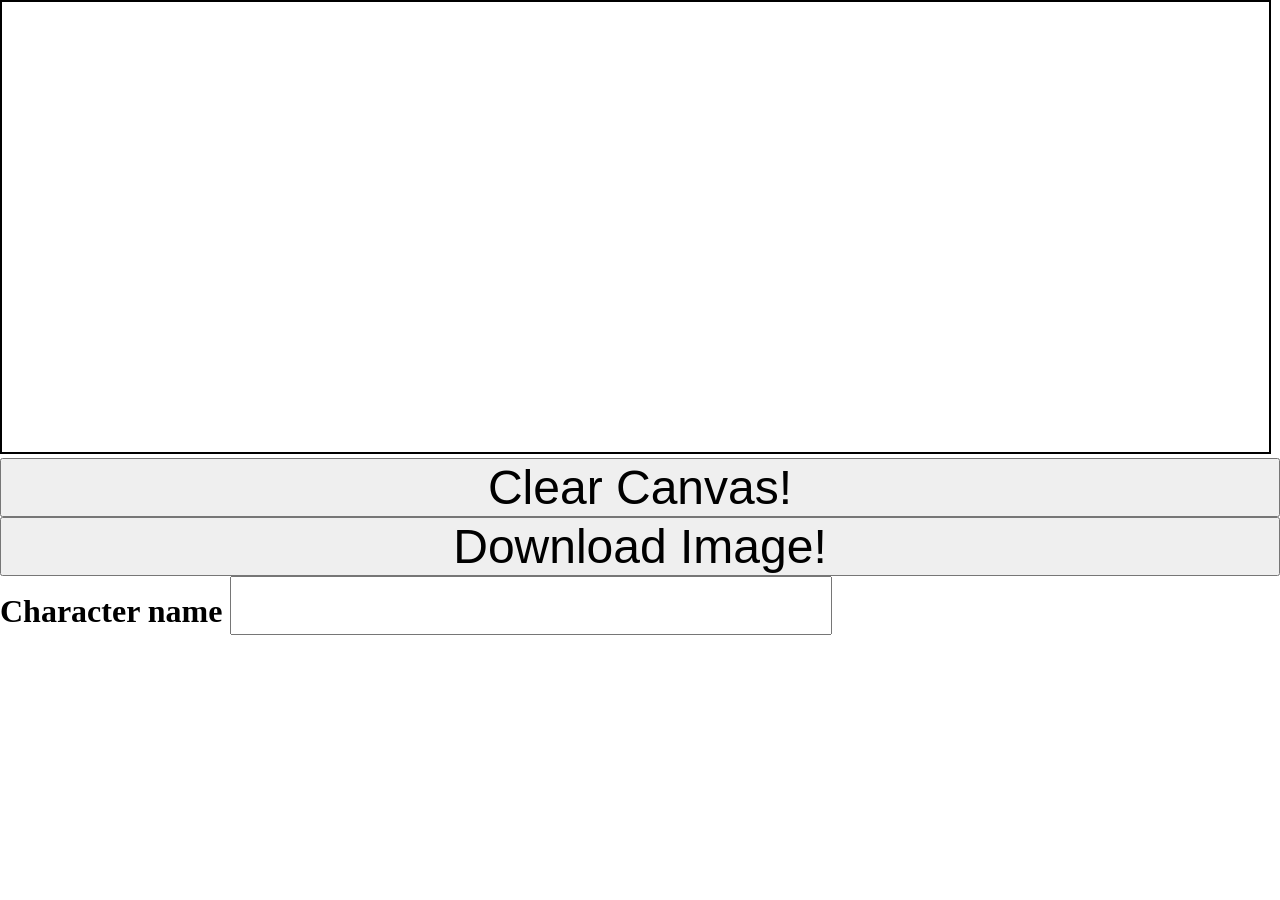
==== index.html @ 1939558e "changed character input field size" ====
<!DOCTYPE html>
<!--[if lt IE 7]>      <html class="no-js lt-ie9 lt-ie8 lt-ie7"> <![endif]-->
<!--[if IE 7]>         <html class="no-js lt-ie9 lt-ie8"> <![endif]-->
<!--[if IE 8]>         <html class="no-js lt-ie9"> <![endif]-->
<!--[if gt IE 8]><!--> <html class="no-js"> <!--<![endif]-->
    <head>
        <meta charset="utf-8">
        <meta http-equiv="X-UA-Compatible" content="IE=edge">
        <title></title>
        <meta name="description" content="">
        <meta name="viewport" content="width=device-width, initial-scale=1">
        <link rel="stylesheet" href="style.css">
    </head>
    <body>
        <!--[if lt IE 7]>
            <p class="browsehappy">You are using an <strong>outdated</strong> browser. Please <a href="#">upgrade your browser</a> to improve your experience.</p>
        <![endif]-->
        
        <canvas id ="canvas"></canvas>
        <div class="Buttons"> <button id="clearButton">Clear Canvas!</button>
            <button id="saveButton">Download Image!</button>
            </div>
        
        <h1>
            <label>Character name</label>
            <input type = "text"
                   id = "characterInput"
                   value = "" />
          </h1>
        <script src="draw.js" async defer></script>
    </body>
</html>
---- style.css ----
*{
    margin:0;
    padding:0;
    box-sizing: border-box;
}

html,
body {
    overscroll-behavior-y: contain;
}

#canvas {
    border:2px solid black;
    touch-action: none;
    /* margin: auto; */
    /* margin-left: 50%;
    margin-right: 50%; */
}

.Buttons {
    display: flex;
    flex-direction: column;
}

#clearButton,#saveButton,#characterInput {
    /* display: flex;
    margin:auto; */
    font-size: 48px;
}
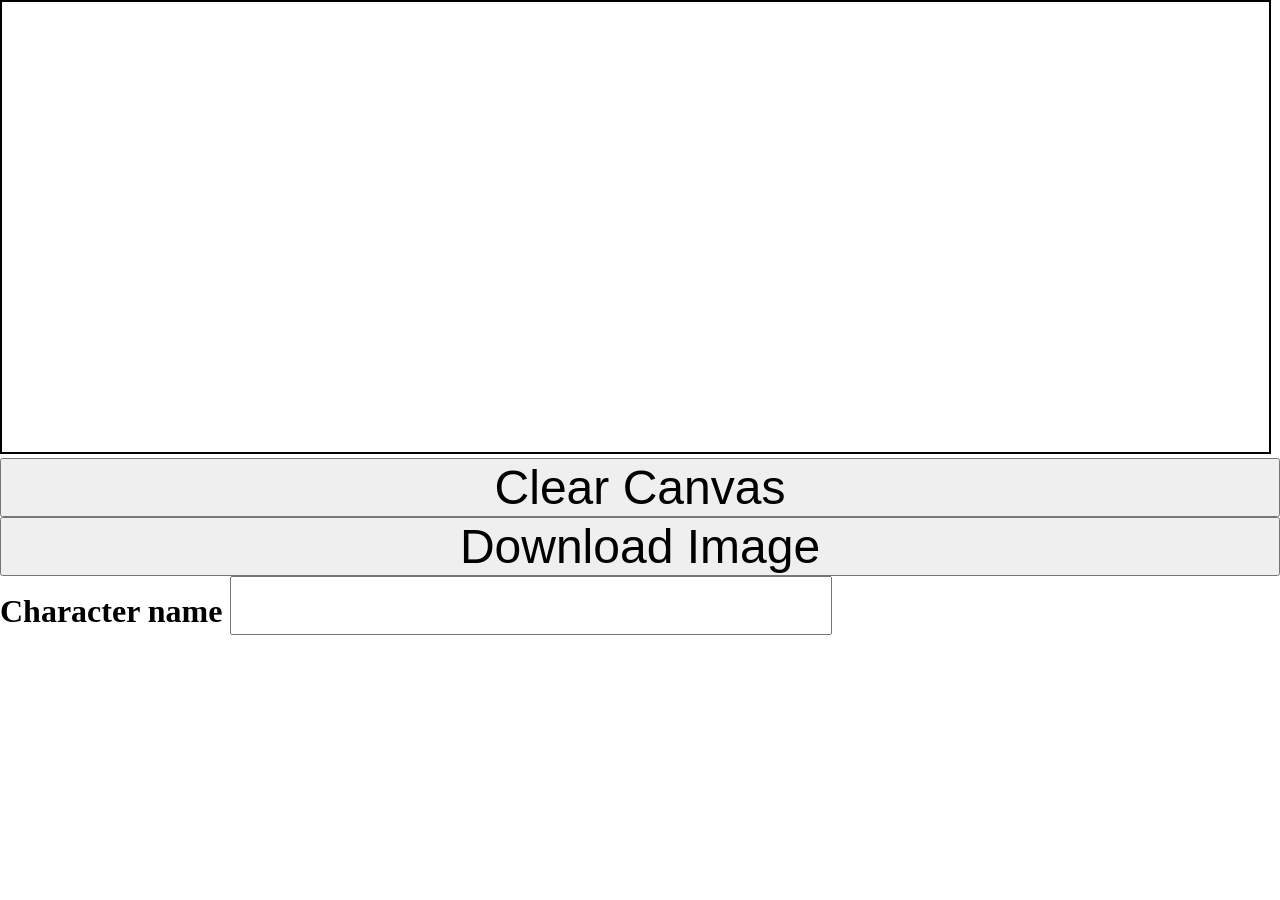
==== commit 89eb4e55: "styling" ====
--- a/index.html
+++ b/index.html
@@ -17,8 +17,8 @@
         <![endif]-->
         
         <canvas id ="canvas"></canvas>
-        <div class="Buttons"> <button id="clearButton">Clear Canvas!</button>
-            <button id="saveButton">Download Image!</button>
+        <div class="Buttons"> <button id="clearButton">Clear Canvas</button>
+            <button id="saveButton">Download Image</button>
             </div>
         
         <h1>
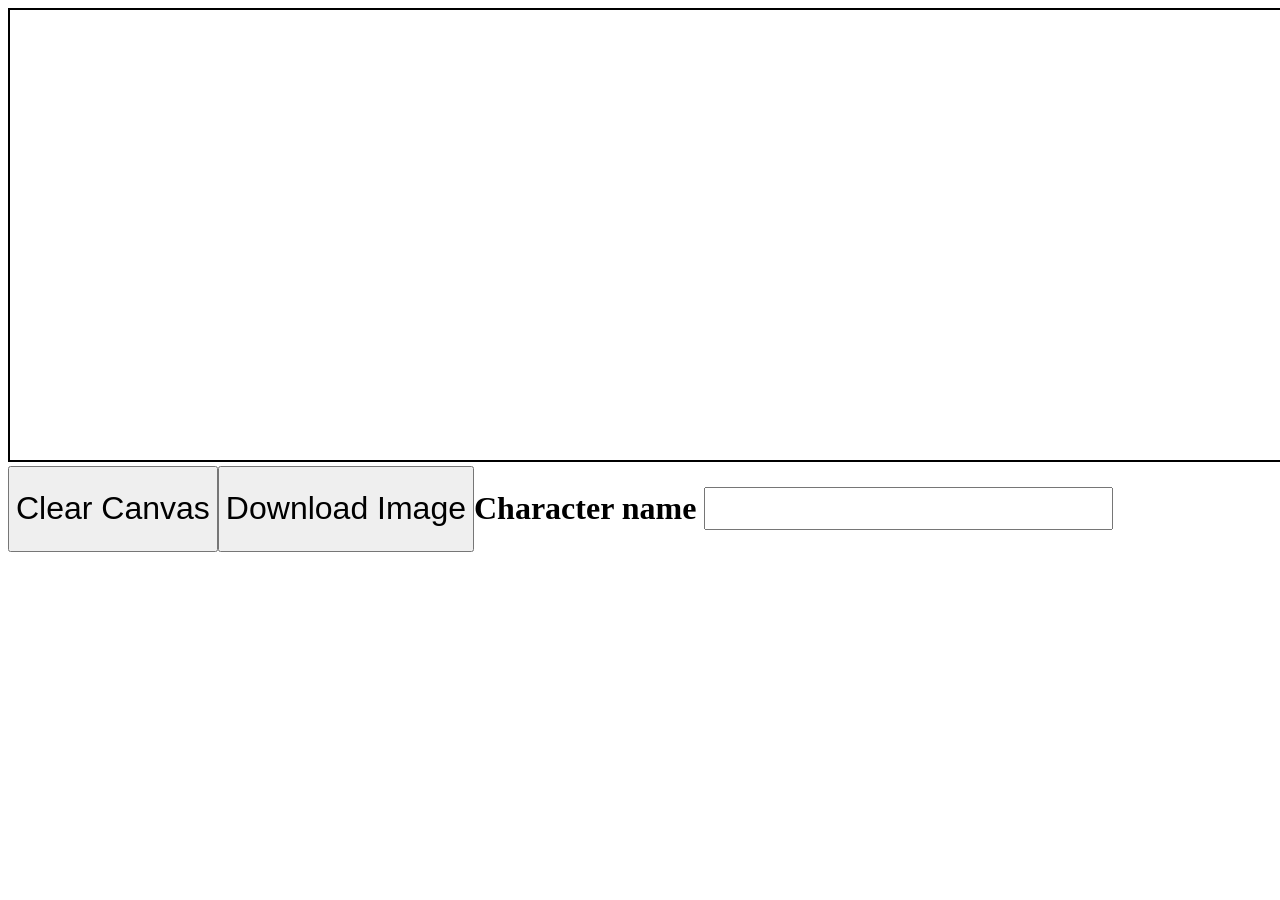
==== commit a1eca259: "screen lock removed" ====
--- a/index.html
+++ b/index.html
@@ -17,16 +17,18 @@
         <![endif]-->
         
         <canvas id ="canvas"></canvas>
-        <div class="Buttons"> <button id="clearButton">Clear Canvas</button>
+        <div class="Buttons"> 
+            <button id="clearButton">Clear Canvas</button>
             <button id="saveButton">Download Image</button>
-            </div>
+            <h1>
+                <label>Character name</label>
+                <input type = "text"
+                       id = "characterInput"
+                       value = "" />
+              </h1>
+        </div>
         
-        <h1>
-            <label>Character name</label>
-            <input type = "text"
-                   id = "characterInput"
-                   value = "" />
-          </h1>
+        
         <script src="draw.js" async defer></script>
     </body>
 </html>
--- a/style.css
+++ b/style.css
@@ -1,8 +1,8 @@
-*{
+/* *{
     margin:0;
     padding:0;
     box-sizing: border-box;
-}
+} */
 
 html,
 body {
@@ -19,11 +19,12 @@
 
 .Buttons {
     display: flex;
-    flex-direction: column;
+    flex-direction: row;
+    margin: auto;
 }
 
 #clearButton,#saveButton,#characterInput {
     /* display: flex;
     margin:auto; */
-    font-size: 48px;
+    font-size: 32px;
 }
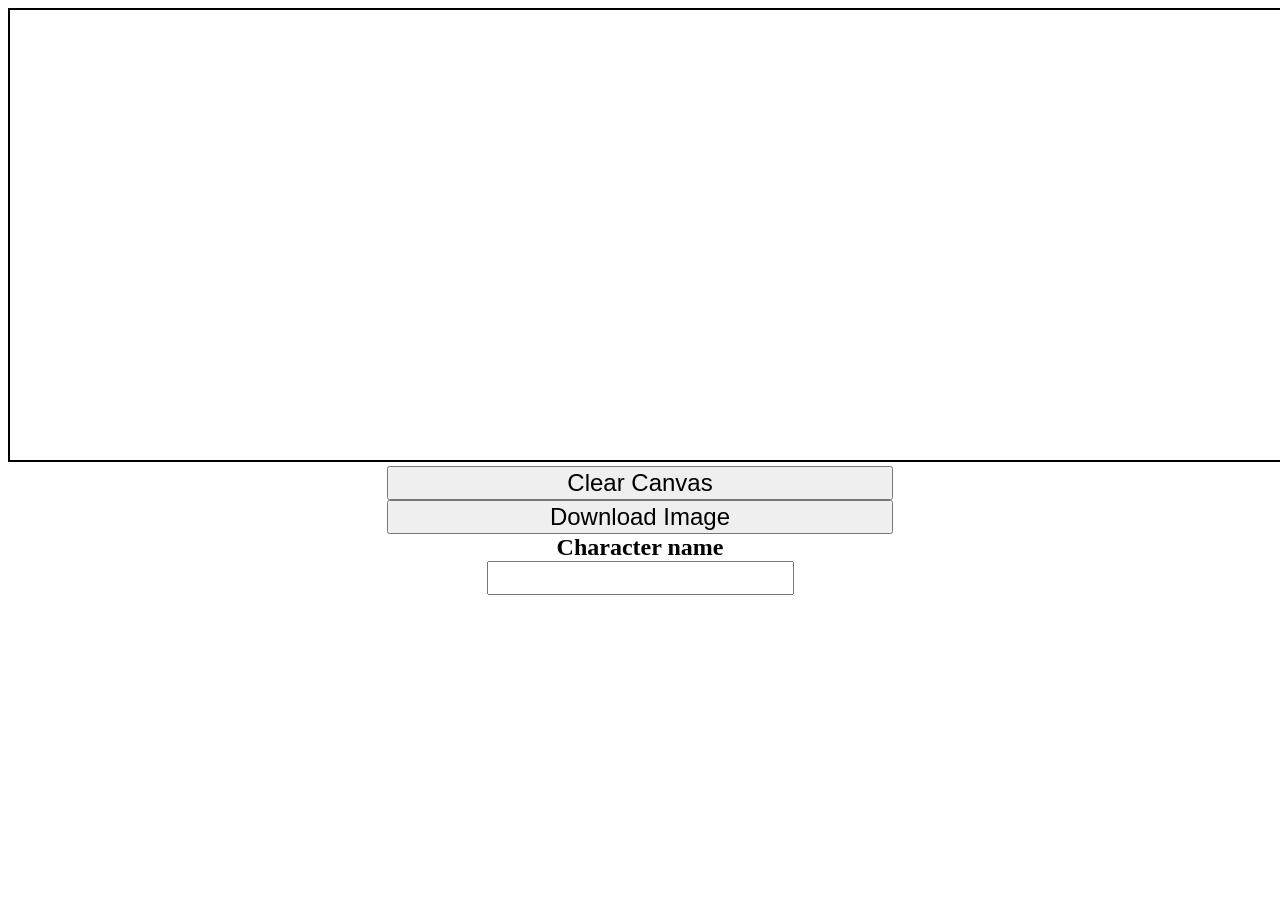
==== commit 17fa66c0: "styling" ====
--- a/index.html
+++ b/index.html
@@ -22,10 +22,11 @@
             <button id="saveButton">Download Image</button>
             <h1>
                 <label>Character name</label>
-                <input type = "text"
+                
+              </h1>
+              <input type = "text"
                        id = "characterInput"
                        value = "" />
-              </h1>
         </div>
         
         
--- a/style.css
+++ b/style.css
@@ -12,19 +12,26 @@
 #canvas {
     border:2px solid black;
     touch-action: none;
-    /* margin: auto; */
-    /* margin-left: 50%;
-    margin-right: 50%; */
 }
 
 .Buttons {
     display: flex;
-    flex-direction: row;
+    flex-direction: column;
     margin: auto;
 }
 
-#clearButton,#saveButton,#characterInput {
-    /* display: flex;
-    margin:auto; */
-    font-size: 32px;
+#clearButton,#saveButton {
+    margin-left: 30%;
+    margin-right: 30%;
+    font-size: 24px;
 }
+
+h1 {
+    margin:auto;
+    font-size: 24px;
+}
+
+#characterInput {
+    font-size: 24px;
+    margin:auto;
+}
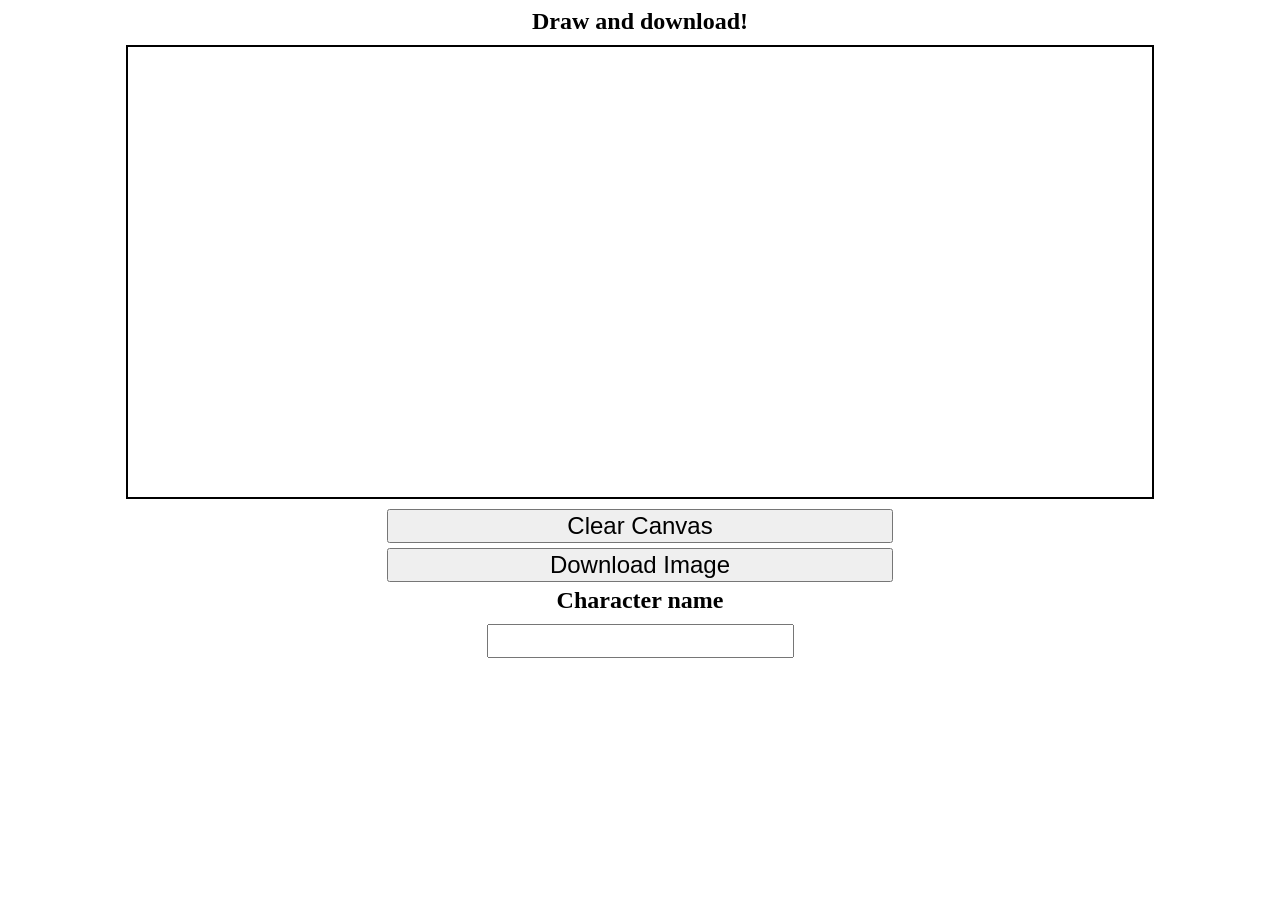
==== commit 392bca7d: "styling" ====
--- a/index.html
+++ b/index.html
@@ -16,6 +16,7 @@
             <p class="browsehappy">You are using an <strong>outdated</strong> browser. Please <a href="#">upgrade your browser</a> to improve your experience.</p>
         <![endif]-->
         
+        <h1>Draw and download!</h1>
         <canvas id ="canvas"></canvas>
         <div class="Buttons"> 
             <button id="clearButton">Clear Canvas</button>
--- a/style.css
+++ b/style.css
@@ -12,6 +12,10 @@
 #canvas {
     border:2px solid black;
     touch-action: none;
+    display: flex;
+    justify-content: center;
+    margin:auto;
+    margin-bottom: 10px;
 }
 
 .Buttons {
@@ -24,10 +28,15 @@
     margin-left: 30%;
     margin-right: 30%;
     font-size: 24px;
+    margin-bottom: 5px;
+
 }
 
 h1 {
+    display: flex;
+    justify-content: center;
     margin:auto;
+    margin-bottom: 10px;
     font-size: 24px;
 }
 
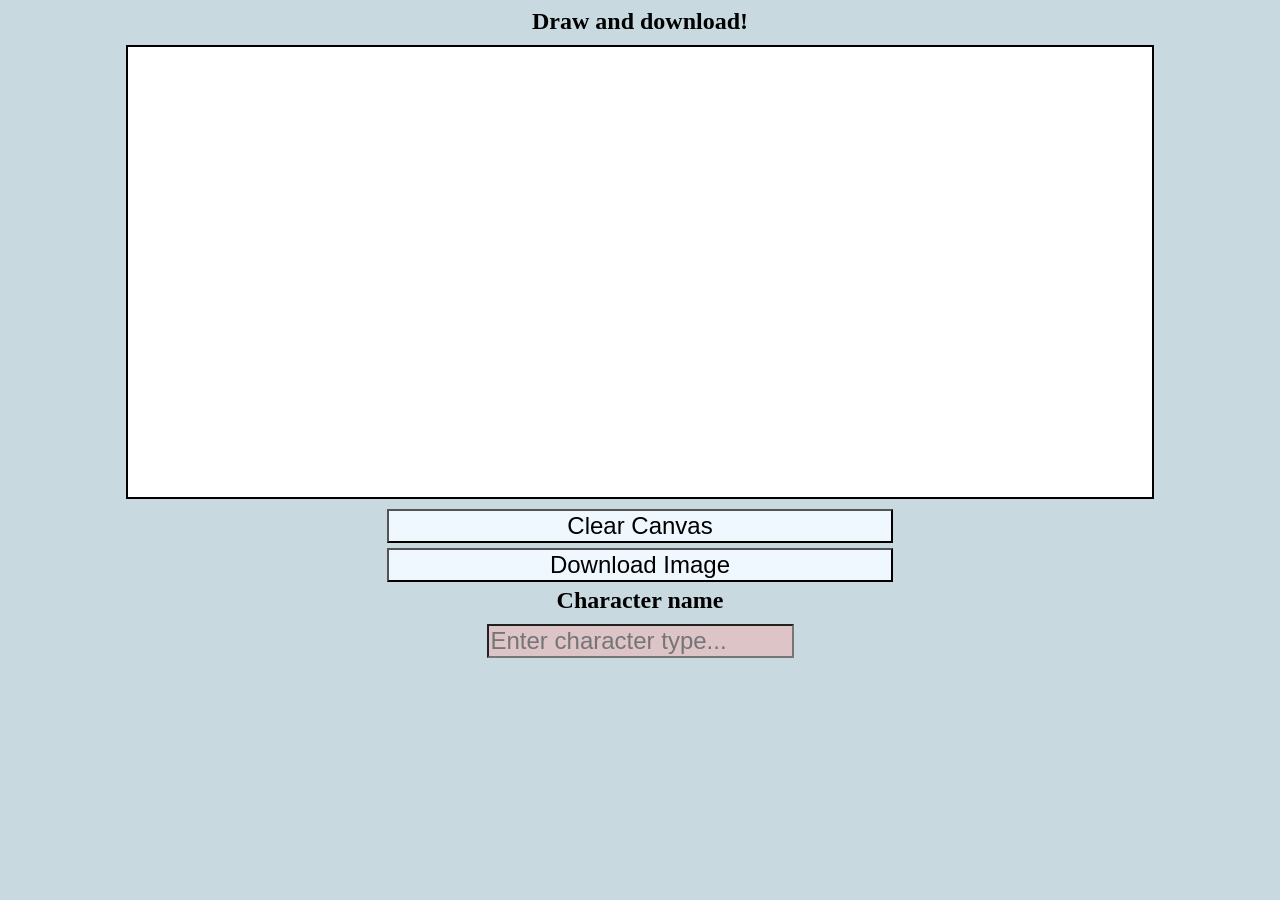
==== commit 51313e9a: "styling" ====
--- a/index.html
+++ b/index.html
@@ -26,7 +26,7 @@
                 
               </h1>
               <input type = "text"
-                       id = "characterInput"
+                       id = "characterInput" placeholder="Enter character type..."
                        value = "" />
         </div>
         
--- a/style.css
+++ b/style.css
@@ -16,6 +16,7 @@
     justify-content: center;
     margin:auto;
     margin-bottom: 10px;
+    background-color: white;
 }
 
 .Buttons {
@@ -29,7 +30,12 @@
     margin-right: 30%;
     font-size: 24px;
     margin-bottom: 5px;
+    background-color: aliceblue;
 
+}
+
+body{
+    background-color: rgb(200, 217, 223);
 }
 
 h1 {
@@ -43,4 +49,5 @@
 #characterInput {
     font-size: 24px;
     margin:auto;
+    background-color: rgba(235, 184, 184,0.6);
 }
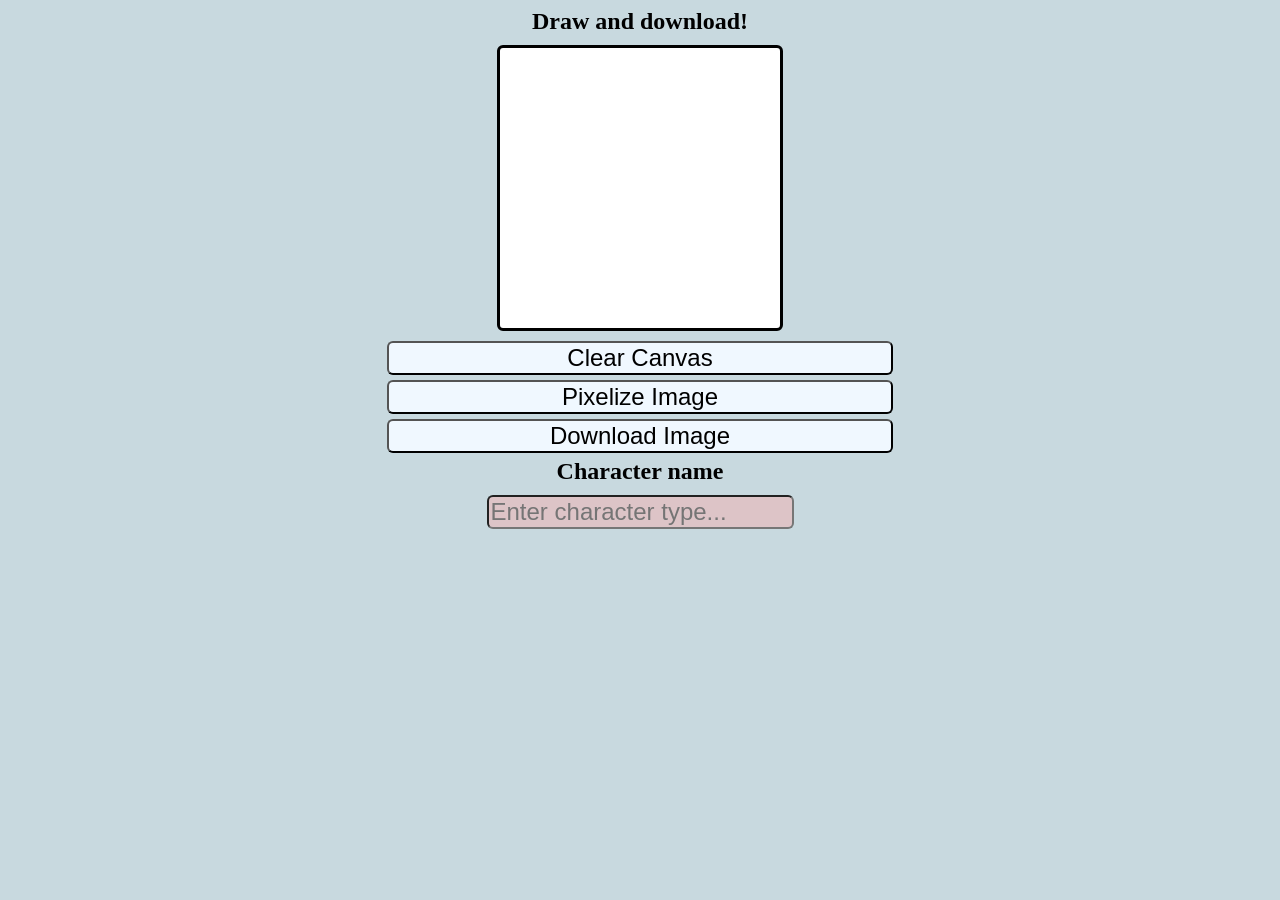
==== commit 0df7991d: "added pixelization button" ====
--- a/index.html
+++ b/index.html
@@ -20,6 +20,7 @@
         <canvas id ="canvas"></canvas>
         <div class="Buttons"> 
             <button id="clearButton">Clear Canvas</button>
+            <button id="pixelizeButton">Pixelize Image</button>
             <button id="saveButton">Download Image</button>
             <h1>
                 <label>Character name</label>
--- a/style.css
+++ b/style.css
@@ -1,17 +1,13 @@
-/* *{
-    margin:0;
-    padding:0;
-    box-sizing: border-box;
-} */
-
 html,
 body {
-    overscroll-behavior-y: contain;
+    background-color: rgb(200, 217, 223);
+    overflow: hidden;
 }
 
 #canvas {
-    border:2px solid black;
+    border:3px solid black;
     touch-action: none;
+    border-radius: 6px;
     display: flex;
     justify-content: center;
     margin:auto;
@@ -25,17 +21,13 @@
     margin: auto;
 }
 
-#clearButton,#saveButton {
+#clearButton,#saveButton,#pixelizeButton {
     margin-left: 30%;
     margin-right: 30%;
     font-size: 24px;
     margin-bottom: 5px;
     background-color: aliceblue;
-
-}
-
-body{
-    background-color: rgb(200, 217, 223);
+    border-radius: 6px;
 }
 
 h1 {
@@ -50,4 +42,5 @@
     font-size: 24px;
     margin:auto;
     background-color: rgba(235, 184, 184,0.6);
+    border-radius: 6px;
 }
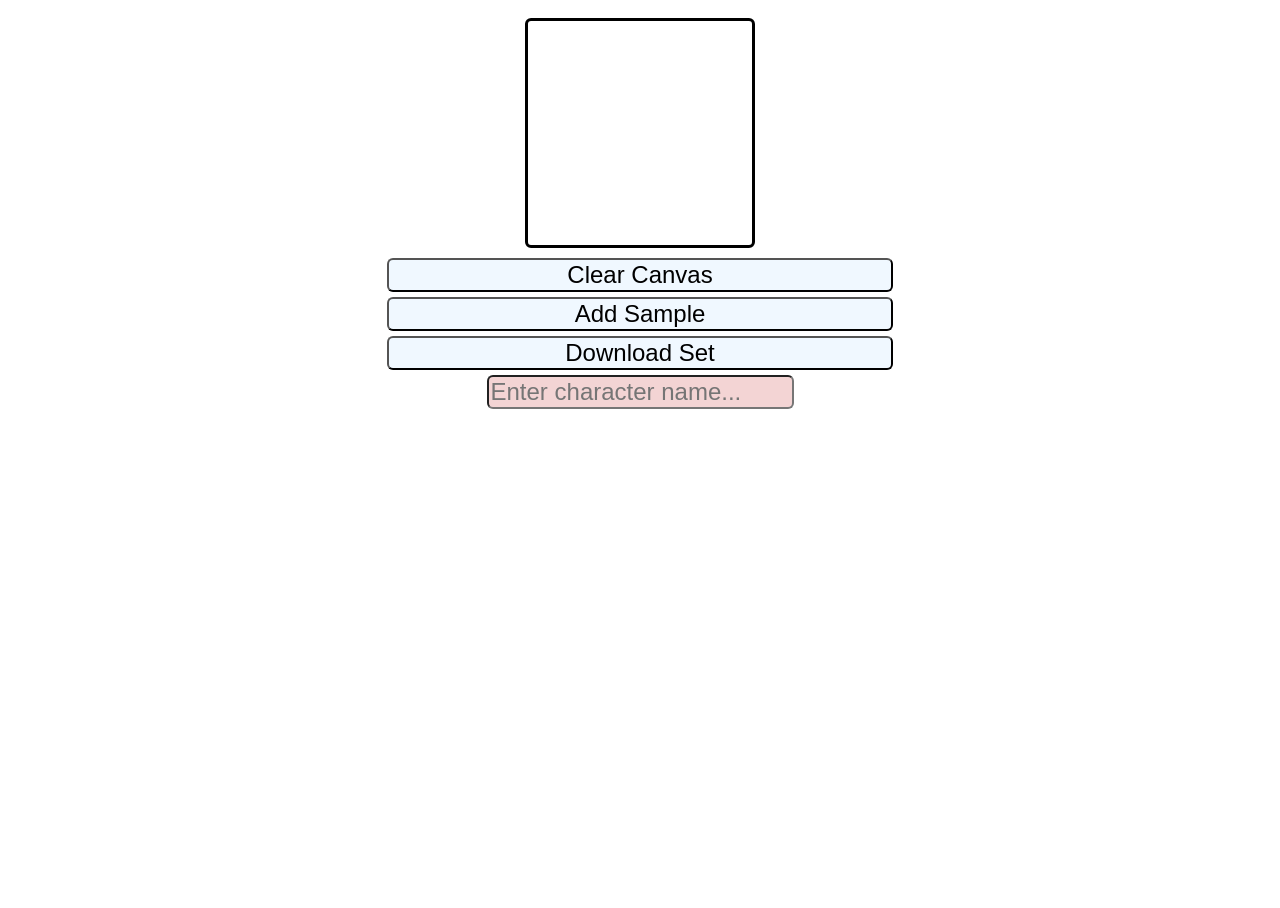
==== commit 8cda14c9: "add sample functionality" ====
--- a/index.html
+++ b/index.html
@@ -16,22 +16,6 @@
             <p class="browsehappy">You are using an <strong>outdated</strong> browser. Please <a href="#">upgrade your browser</a> to improve your experience.</p>
         <![endif]-->
         
-        <h1>Draw and download!</h1>
-        <canvas id ="canvas"></canvas>
-        <div class="Buttons"> 
-            <button id="clearButton">Clear Canvas</button>
-            <button id="pixelizeButton">Pixelize Image</button>
-            <button id="saveButton">Download Image</button>
-            <h1>
-                <label>Character name</label>
-                
-              </h1>
-              <input type = "text"
-                       id = "characterInput" placeholder="Enter character type..."
-                       value = "" />
-        </div>
-        
-        
         <script src="draw.js" async defer></script>
     </body>
 </html>
--- a/style.css
+++ b/style.css
@@ -1,7 +1,10 @@
-html,
+html {
+    height  : 100%;
+    overflow: hidden;
+}
 body {
-    background-color: rgb(200, 217, 223);
-    overflow: hidden;
+    height  : 100%;
+    overflow: auto;
 }
 
 #canvas {
